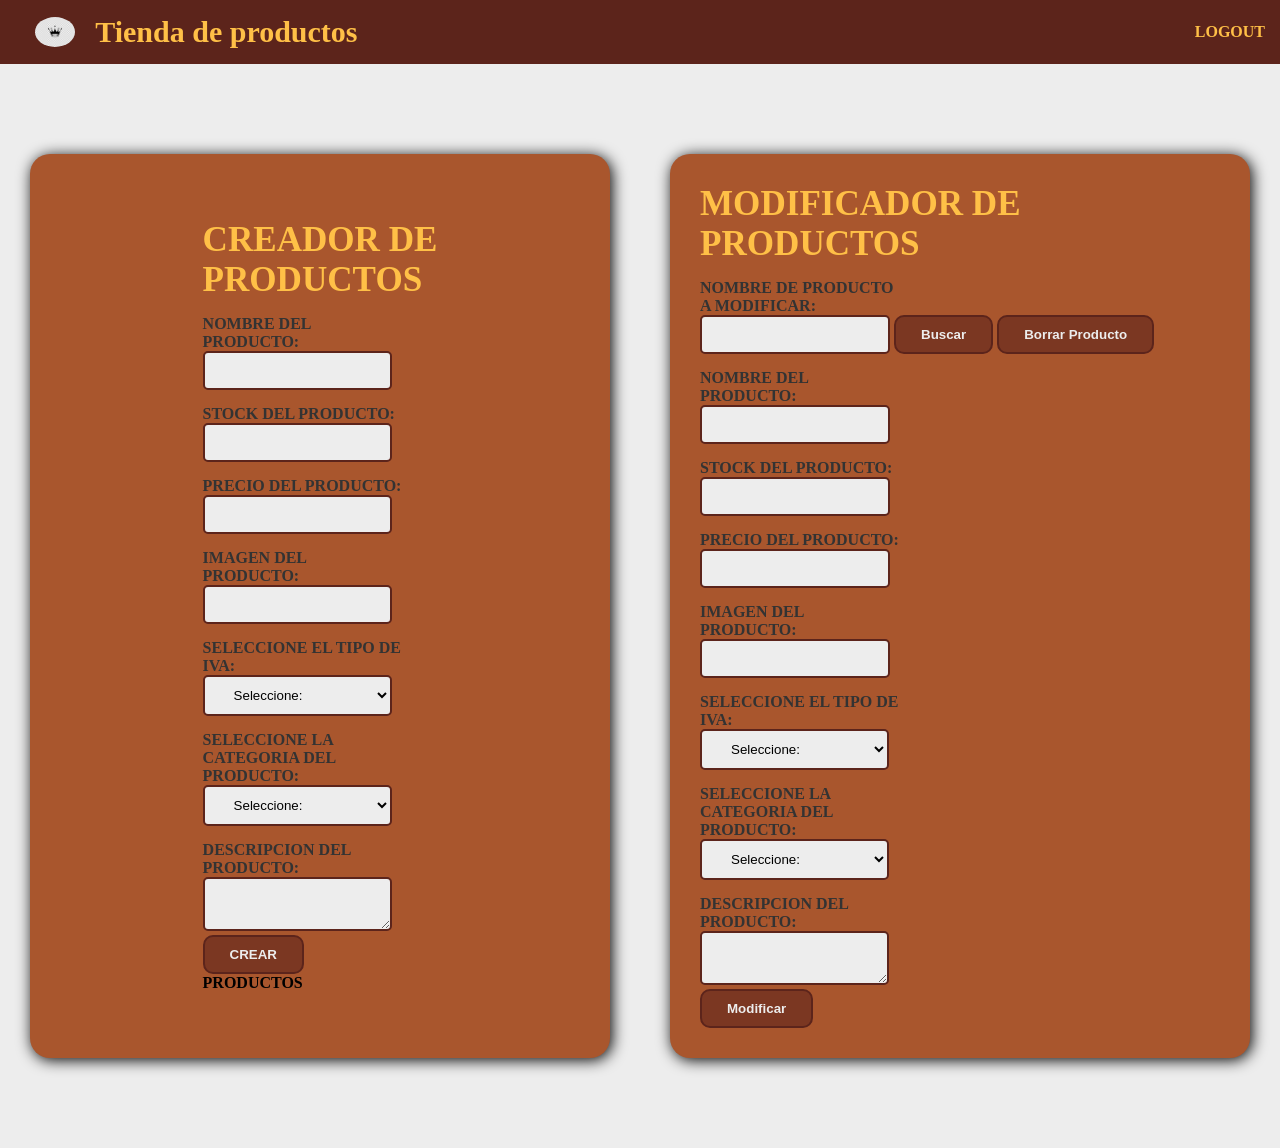
==== admin.html @ 06693732 "Agregando la pagina con errores" ====
<!DOCTYPE html>
<html>
	<head>
		<title>Administracion de productos - TIENDA MIXTA</title>
		<meta charset='UTF-8'>
		   <link rel="stylesheet" href="css/style.css" as="stylesheet">
	</head>
	
	<body>
		<header>
        <div class="contenedor_header">
			<div>
				<img class="logo" src="img/Logo Crown PNG.jpg" alt="">
            
            	<h1 class="titulo">Tienda de productos</h1>
			</div>
			<a href='index.html'><p class='login_button'>LOGOUT</p></a>
        </div>
    </header>

		<main class='admin_Conteiner'>
		
			<section class='creadorProductos admin_Card'>
				<form >
					<div class='titulo'>
						<h3>CREADOR DE <br> PRODUCTOS</h3>
					</div>
					
					<div>
						<label for='nombreProducto'>Nombre del producto:</label><br>
						<input type='text' class='inputAdmin input' id='nombreProducto' name='nombreProducto'>
					</div>
					<div>
						<label for='cantidadProducto'>Stock del producto:
						<input type='number' class='inputAdmin input' id='cantidadProducto' name='cantidadProducto' min=1 >
					</div>
					<div>
						<label for='precioProducto'>Precio del producto:
						<input type='number' class='inputAdmin input' id='precioProducto' name='precioProducto' min=1 >
					</div>
					<div>
						<label for='imagenProducto'>Imagen del producto:
						<input type='text' class='inputAdmin input' id='imagenProducto' name='imagenProducto'>
					</div>
					<div>
						<label for='ivaProducto'>Seleccione el tipo de iva: </label><br>
						<select class='inputAdmin' id='ivaProducto'>
							<option value=''>Seleccione:</option>
							<option value='Minimo'>Minimo</option>
							<option value='Basico'>Basico</option>
						</select>
					
					</div>
					<div>
						<label for='categoriaProducto'>Seleccione la categoria del producto: </label><br>
						<select class='inputAdmin' id='categoriaProducto'>
							<option value=''>Seleccione:</option>
							<option value='electrodomestico'>Electrodomestico</option>
							<option value='ropa'>Ropa</option>
							<option value='juguetes'>Juguetes</option>
						</select>
					
					</div>
					<div>
						<label for='infoProducto'>Descripcion del producto: </label><br>
						<textarea id='infoProducto' class='inputAdmin input'></textarea>
					</div>
					
					<div>
						<button type='button' class='boton' onclick='crearProducto()'>CREAR</button>

					</div>
					<h4>PRODUCTOS</h4>
					<div id='parrafo'>
					</div>
				</form>
			</section>
			

    
			
			
		
		
			<section class='modificadorProductos admin_Card'>
					<form>
						<div class='titulo'>
							<h3>MODIFICADOR DE <br> PRODUCTOS</h3>
						</div>
						<div>
							<label for='productoABuscar'>Nombre de producto a modificar:</label><br>
							<input  type='text'class='input' id='productoABuscar' name='productoaBuscar' >
							<button type='button' class='boton' onclick='buscarYMostrar()'>Buscar</button> 
							<button type='button' class='boton' onclick='borrarProducto()'>Borrar Producto</button> 	</br> 

						
						</div>
						<div>
							<label for='nombreProductoAModificar'>Nombre del producto:
							<input type='text' class='input' id='nombreProductoAModificar' name='nombreProductoAModificar'>
						
						</div>
						<div>
							<label for='cantidadProductoAModificar'>Stock del producto:
							<input type='number'class='input' id='cantidadProductoAModificar' name='cantidadProductoAModificar' min=1 >
						</div>
						<div>
							<label for='precioProductoAModificar'>Precio del producto:
							<input type='number' class='input' id='precioProductoAModificar' name='precioProductoAModificar' min=1 >
						</div>
						<div>
							<label for='imagenAModificar'>Imagen del producto:<img src='' id='imagen' width='100px'>
							<input type='text' class='input' id='imagenAModificar' name='imagenAModificar'>
						
						</div>
						<div>
							<label for='ivaProducto'>Seleccione el tipo de iva: </label><br>
							<select class='inputAdmin' id='ivaProductoAModificar'>
								<option value=''>Seleccione:</option>
								<option value='Minimo'>Minimo</option>
								<option value='Basico'>Basico</option>
							</select>
					
						</div>
						
						<div>
							<label for='categoriaProductoAModificar'>Seleccione la categoria del producto: </label><br>
							<select class='inputAdmin' id='categoriaProductoAModificar'>
								<option value=''>Seleccione:</option>
								<option value='electrodomestico'>Electrodomestico</option>
								<option value='ropa'>Ropa</option>
								<option value='juguetes'>Juguetes</option>
							</select>
						
						</div>
						<div>
							<label for='infoProductoAModificar'>Descripcion del producto: </label><br>
							<textarea id='infoProductoAModificar' class='inputAdmin'></textarea>
							
						</div>
						<div>
							<button type='button' class='boton' onclick='modificar()'>Modificar</button>
							
						</div>
				
					</form>
			</section>
					
		</main>
	
	</body>
	
	
	<footer>
	<div id='recibo'></div>
	</footer>
	<script src='./script/admin.js'></script>
</html>
---- css/style.css ----
:root{
    --color1:#5c241b;
    --color2: #7b3722;
    --color3: #a9562d;
    --color4: #e68339;
    --color5: #ffc047;
    --colorbg: #ededed;
}

* {
  box-sizing: border-box;
  padding: 0;
  margin: 0;
}

a{
    text-decoration: none;
}

ul{
    list-style-type: none;
}

body{
    margin: 0px;
    background-color: var(--colorbg);
}

input::-webkit-outer-spin-button,
input::-webkit-inner-spin-button {
  -webkit-appearance: none;
  margin: 0;
}

p{
    color: var(--color1);
}

/* inputs*/
.input {
  color: white;
  border: 2px solid var(--color1);
  border-radius: 5px;
  padding: 10px 25px;
  background: transparent;
  max-width: 190px;
  text-align: center;
  background-color: var(--colorbg);
}

.input:active {
  box-shadow: 2px 2px 15px var(--color1) inset;
}

.BtnCantidades{
    color: var(--color5);
    background-color: var(--color1);
    border: 2px solid var(--color1);
    border-radius: 5px;
    padding: 10px 25px;
    margin: 0 5px;
    cursor: pointer;
}
/* botones */


/* header */

.contenedor_header{
    background-color: var(--color1);
    display: flex;
    align-items: center;
    justify-content: space-between;
    padding: 15px 15px;
}

.contenedor_header div{
    display: flex;
    align-items: center;
}


svg{
    height: 30px;
    width: 30px;
    color: var(--color5);
    margin: 10px 20px;
}

#flecha{
    color: var(--color1);
    margin-bottom: 10px;
}

.titulo{
    font-size: 30px;
    color: var(--color5);
    justify-self:left;
    white-space: nowrap;
    font-weight: bold;
    text-decoration: none;
}

.logo{
    height: 30px;
    margin: 0 20px;
    border-radius: 50%;
}

/* Main Index */
.bg_img{
    max-width: 100%;
    background-image: url(../img/backgroundSupermarket.jpg);
    background-repeat: no-repeat;
    background-size: cover;
    position: relative;
    height: 60vh;
    width: 100%;
    margin-bottom: 20px;
    background-color: #0000;
}

.sombra{
    position:absolute;
    background-color:#0009;
    width: 100%;
    height: 100%;
}
/* index */

.login_button{
    color: var(--color5);
    text-transform: uppercase;
    font-weight: bolder;
}

.login_button:hover{
    color: var(--colorbg);
}

.titulo_productos{
    color: var(--color5);
    font-weight: bold;
    font-size: 30px;
    justify-self: center;
    margin: 20px auto;
}

.contenedor_productos-recomendados{
    display: flex;
    justify-content: space-around;
}

.productos_recomendados{
    padding: 20px;
    background-color: var(--color4);
    border-radius: 5px;
}

.img_productos{
    border-radius:5px;
    height: 60px ;
    width:  60px;
    margin: auto;
}

/*Section Index*/

.contenedor_ul-productos{
    margin: auto;
    padding: 10px;
    max-width: 90%;
    border-radius: 10px;
    box-shadow: -1px 2px 13px 2px rgba(0,0,0,0.73);
    -webkit-box-shadow: -1px 2px 13px 2px rgba(0,0,0,0.73);
    -moz-box-shadow: -1px 2px 13px 2px rgba(0,0,0,0.73);
}

.titulo_productosIndex{
    text-align: center;
    text-transform: uppercase;
}

.productosIndex{
    height: 15vh;
    display: flex;
    align-items: center;
    border-top:1px solid #000;
}

.productosIndex{
    display: flex;
    align-items: center;
    justify-content: space-around;
    text-align: center;
}

.productosIndex button{
    margin: 5px 0;
    width: 100%;
}

.productosIndex span{
    font-weight: bold;
    text-transform: uppercase;
}

.productosIndex div{
    display: block;
}

.img_productosIndex{
    height: 80%;
    width: 15%;
}

.buscadoresProductos{
    margin: auto;
    display: flex;
    align-items: center;
    justify-content: space-around;

    text-align: center;
}

/* carrito */

.contenedor_main{
    display:flex;
    align-items: stretch;
    max-width: 80%;
    margin: auto;
}


.carrito_compras-contenedor{
    background-color: var(--color3);
    max-width: 80%;
    width: 100%;
    border-radius: 5px;
    margin:0 20px;
    padding: 0;
}

.carrito_compras-resumen{
    background-color: var(--color3);
    max-width: 20%;
    width: 100%;
    height: 50%;
    border-radius: 5px;
    margin:0 20px;
}

.cardNombre{
	box-shadow: 2px 2px 15px;
	width:35vh;
	background:var(--color4);
	margin:10vh auto;
	padding:30px;
	
    border-radius: 5px;
	text-align:center;
}

.carrito_compras-titulo{
    display:flex;
    align-items: center;
    justify-content: center;
    border-radius: 5px 5px 0 0;
    Background-color: var(--color4);
    margin: 0;
    height: 50px;
    color: var(--color1);
    font-weight: bold;
    text-transform: uppercase;
}

.resumen_texto{
    text-align: center;
}

#carritoLista{
    width: 100%;

    list-style: none;
    margin: 0;
    padding: 0;
}

#resumenCarrito p{
    text-align: center;
    color: var(--colorbg);
}

#carritoLista > .carrito_li:nth-child(even){
    background-color: var(--color4);
}

.carrito_li{
	width:100%;
    display: grid;
    grid-template-columns: 1fr 2fr 1fr 1fr;
    padding: 0;
    margin: 0;
}

.carrito_li p{
    align-self: center;
    font-size: 20px;
    font-weight: bold;
    text-transform: uppercase;
    color: var(--colorbg);
}

.carrito_li span{
    font-size:15px;
    font-weight: lighter;
    text-transform: capitalize;
    text-decoration: underline;
}

.carrito_li button{
    grid-row: 1/3;
    grid-column: 4/5;
    justify-self: end;
    margin: 0;
    width: 50%;

    background-color: var(--color1);
    text-align: center;
    color: var(--colorbg);
    border: 2px solid var(--color1);
    margin: 0;
    cursor: pointer;
}

.carrito_li img{
    width: 30%;
    border-radius: 5px;
    margin-top:5px ;
    grid-row:1/3;
    align-self: center;
    justify-self: center;
    margin: 5px;
}

.carrito_item-input{
    grid-column: 2/3;
    grid-row: 2/3;
    width: 50%;
    height: 50%;
    margin: 5px;
    align-self: center;

    display: flex;
}

.carrito_item-input input{
    margin-left:2px;
    margin-right:2px;

    color: #000;
}

#resumenCarrito{
    margin: 0;
    padding:0;
    display:grid;
    grid-template-rows: 2fr 1fr;
}

#resumenCarrito p{
    padding: 0 10px;
}

#resumenCarrito button{
    align-self:flex-end;
    justify-self: center;
    margin: 0;
    

    width: 100%;
    background-color: var(--color1);
    color:var(--colorbg);
    font-size: 20px;
    text-align: center;
    font-weight: bold;
    cursor: pointer;
    border: none;
    border-radius: 0 0 5px 5px;
}

/*Login*/

.contenedor_main-login{
    display: flex;
    align-items: center;
    justify-content: center;
    height: 100vh;
    margin: 0;
}

.fieldset_login{
    background-color: var(--color2);
    width: 30vh;
    height: 40vh;
    border: var(--color1) solid 2px;
    border-radius:5px;
}

.form_login{
    display: grid;
    grid-template-rows: 1fr 1fr 1fr;
    align-items: center;
    justify-items:center;
    height: 100%;
}

.form_login div{
    margin: 10px;
    text-align: center;
    text-transform: uppercase;
    font-weight: bold;
    
    color: var(--colorbg);
}

.form_login input{
    color: #000;
}

.fieldset_login button{
    align-self: center;
    justify-self: center;
    width: 80%;
}


/* Admin */


.admin_Conteiner{
	display:flex;
	flex-direction:row;
	
}

.admin_Card{
	
	box-shadow: 2px 2px 15px;

	background:var(--color3);
	width:580px;
	height:auto;
	margin:10vh auto;
	padding:30px;
	border-radius:20px;
	
	
}

.admin_Card label {
    
    display: inline-block;
    width: 200px;
	color:#333;
    margin-top: 15px;
    text-transform: uppercase;
    font-weight: bold;
}

.modificadorProductos input{
	color:#333;
	
}



.inputAdmin {
	margin-left:0px;
  color: black;
  border: 2px solid var(--color1);
  border-radius: 5px;
  padding: 10px 25px;
  background: transparent;
  max-width: 190px;
  width:5cm;
  align-items:center;
  
  background-color: var(--colorbg);
}

.contenedorBotonesAdmin button{
    margin: 5px 0;
    width: 80%;
}

/*Section Pagina de producto*/
.producto_Recomendado{
	box-shadow: 2px 2px 15px;
	text-align:center;
	background:var(--color3);
	height:auto;
	margin:10vh auto;
	padding:30px;
	border-radius:20px;
    border-bottom:#b5b2b2 solid 2px;   
     position: relative;
}





#imagenProductoRecomendado{
	
	height:200px;
	
	
}

.img_productoRecomendado{
    border-radius: 5px;
    width: 90%;
}

.contenedor_productos-recomendados{
	margin: auto;
	gap:30px
}

/*Section Pagina de producto*/

.contenedor_ul-productos{
    margin:5cm auto;
    padding: 10px;
    
}


.producto_info img{
	
	height:8cm;
	background:#fff;
	border-radius:1cm;
	
}

.infoProductoCard{
    width: 100vh;
    background: var(--color3);
    border-radius: 20px;
    padding: 20px;
    box-shadow: 2px 2px 15px;
    margin:20px auto;
}
.infoProductoCard img{
    width: 50%;
    height: 10cm;
    border-radius: 15px;
}
.infoProductoCard h2{
    text-align: center;
    margin: 15px 0;
}

.infoProductoCard p{
    margin: 8px 0;
}

.infoProductoCard .boton{
    width: 100%;
    margin-top: 15px;
}
.boton{
    background: var(--color2);
    border: 2px solid var(--color1);
    border-radius: 10px;
    padding: 10px 25px;
    color: var(--colorbg);
    font-weight:600;
    cursor:pointer;
}

.boton:hover{
	background: var(--color1);
	
}

.boton.active{
	
    background: var(--color1);

}

.creadorProductos{
  display: flex;
  flex-direction: column; 
  align-items: center; 
  justify-content: center; 
  gap: 15px;              
}
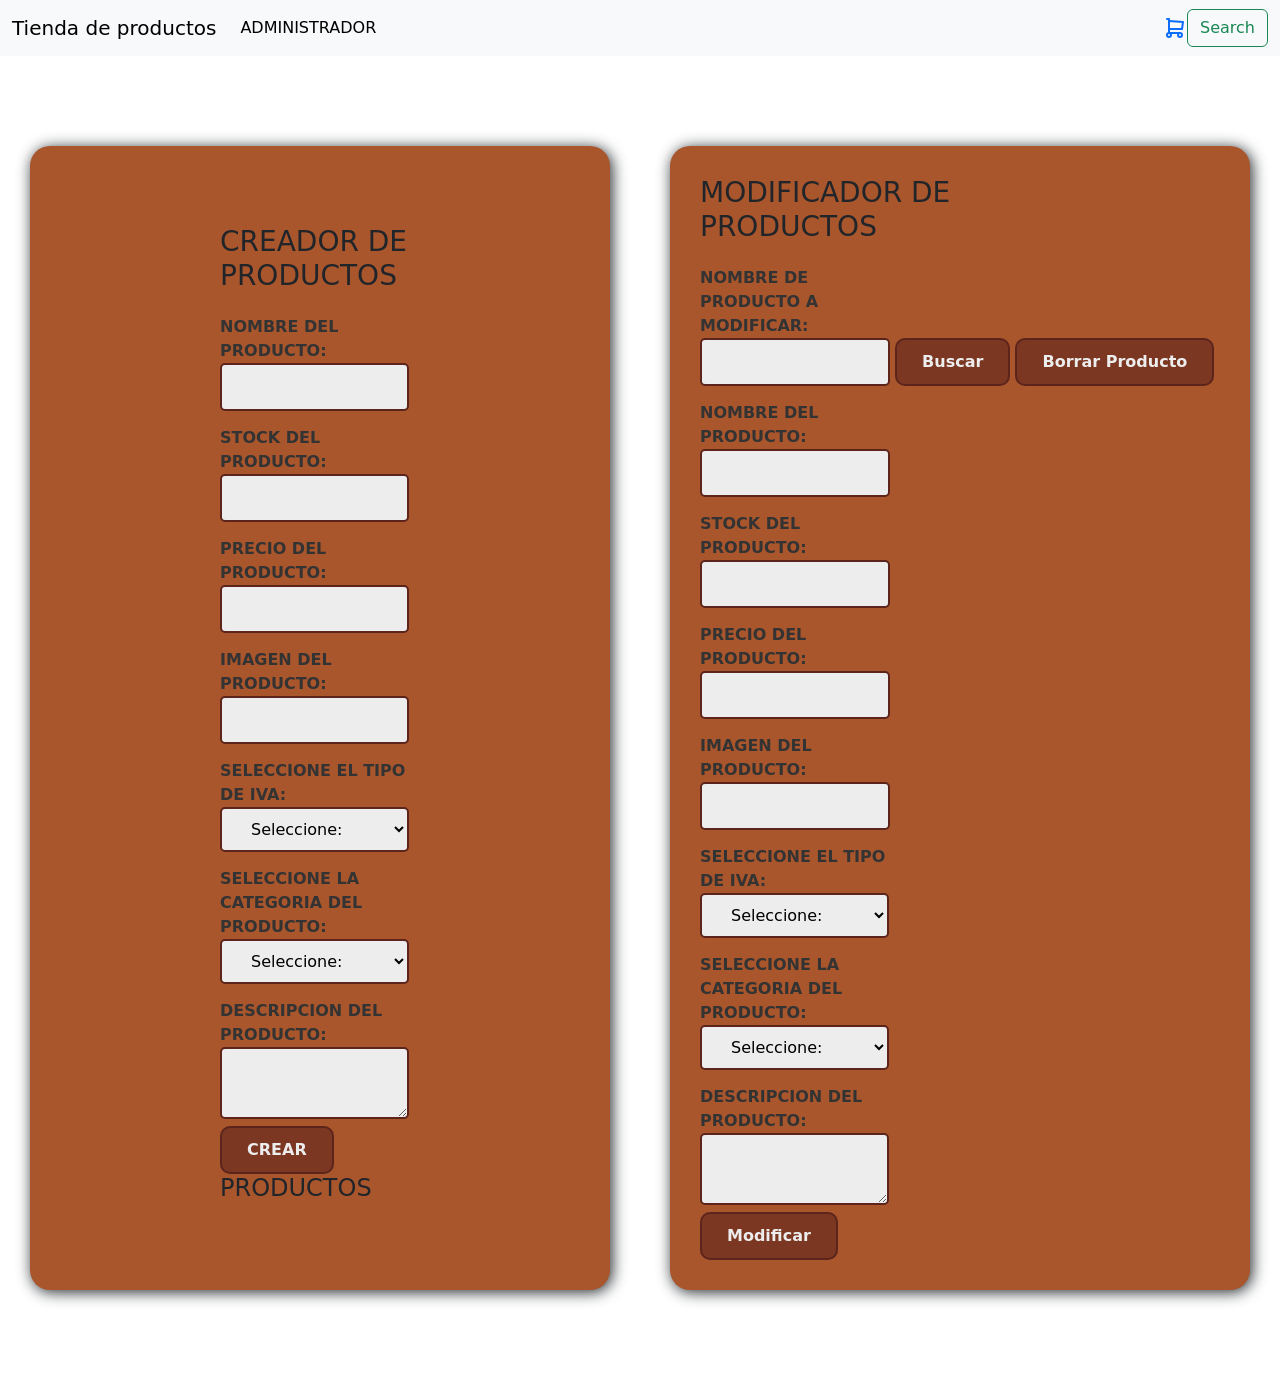
==== commit 9682d2df: "Agregando el nav a todos los html(falta personalizacion)" ====
--- a/admin.html
+++ b/admin.html
@@ -1,22 +1,38 @@
 <!DOCTYPE html>
 <html>
 	<head>
-		<title>Administracion de productos - TIENDA MIXTA</title>
-		<meta charset='UTF-8'>
-		   <link rel="stylesheet" href="css/style.css" as="stylesheet">
-	</head>
-	
-	<body>
-		<header>
-        <div class="contenedor_header">
-			<div>
-				<img class="logo" src="img/Logo Crown PNG.jpg" alt="">
+    <meta charset="UTF-8">
+    <meta name="viewport" content="width=device-width, initial-scale=1.0">
+    <link rel="stylesheet" href="css/style.css" as="stylesheet">
+    <title>Tienda tuya</title>
+<link href="https://cdn.jsdelivr.net/npm/bootstrap@5.3.8/dist/css/bootstrap.min.css" rel="stylesheet" integrity="sha384-sRIl4kxILFvY47J16cr9ZwB07vP4J8+LH7qKQnuqkuIAvNWLzeN8tE5YBujZqJLB" crossorigin="anonymous">
+<script src="https://cdn.jsdelivr.net/npm/bootstrap@5.3.8/dist/js/bootstrap.bundle.min.js" integrity="sha384-FKyoEForCGlyvwx9Hj09JcYn3nv7wiPVlz7YYwJrWVcXK/BmnVDxM+D2scQbITxI" crossorigin="anonymous"></script>
+</head>
+<body>
+    <header class="contenedor_header">
+        <nav class="navbar navbar-expand-lg bg-body-tertiary">
+  <div class="container-fluid">
+    <a class="navbar-brand" href="index.html">Tienda de productos</a>
+    <button class="navbar-toggler" type="button" data-bs-toggle="collapse" data-bs-target="#navbarScroll" aria-controls="navbarScroll" aria-expanded="false" aria-label="Toggle navigation">
+      <span class="navbar-toggler-icon"></span>
+    </button>
+    <div class="collapse navbar-collapse" id="navbarScroll">
+      <ul class="navbar-nav me-auto my-2 my-lg-0 navbar-nav-scroll" style="--bs-scroll-height: 100px;">
+        <li class="nav-item">
+          <a class="nav-link active" aria-current="page" href="login.html">ADMINISTRADOR</a>
+        </li>
+       
+              <a href='carrito.html'></ul><svg xmlns="http://www.w3.org/2000/svg" width="24" height="24" viewBox="0 0 24 24" fill="none" stroke="currentColor" stroke-width="2" stroke-linecap="round" stroke-linejoin="round" class="icon icon-tabler icons-tabler-outline icon-tabler-shopping-cart"><path stroke="none" d="M0 0h24v24H0z" fill="none" /><path d="M4 19a2 2 0 1 0 4 0a2 2 0 1 0 -4 0" /><path d="M15 19a2 2 0 1 0 4 0a2 2 0 1 0 -4 0" /><path d="M17 17h-11v-14h-2" /><path d="M6 5l14 1l-1 7h-13" /></svg>  </a>
+      <form class="d-flex" role="search">
+        <a href='#buscar'<button class="btn btn-outline-success">Search</button></a>
+      </form>
+    </div>
+  </div>
+</nav></a>
+            </div>
             
-            	<h1 class="titulo">Tienda de productos</h1>
-			</div>
-			<a href='index.html'><p class='login_button'>LOGOUT</p></a>
-        </div>
     </header>
+
 
 		<main class='admin_Conteiner'>
 		
--- a/css/style.css
+++ b/css/style.css
@@ -64,48 +64,6 @@
 /* botones */
 
 
-/* header */
-
-.contenedor_header{
-    background-color: var(--color1);
-    display: flex;
-    align-items: center;
-    justify-content: space-between;
-    padding: 15px 15px;
-}
-
-.contenedor_header div{
-    display: flex;
-    align-items: center;
-}
-
-
-svg{
-    height: 30px;
-    width: 30px;
-    color: var(--color5);
-    margin: 10px 20px;
-}
-
-#flecha{
-    color: var(--color1);
-    margin-bottom: 10px;
-}
-
-.titulo{
-    font-size: 30px;
-    color: var(--color5);
-    justify-self:left;
-    white-space: nowrap;
-    font-weight: bold;
-    text-decoration: none;
-}
-
-.logo{
-    height: 30px;
-    margin: 0 20px;
-    border-radius: 50%;
-}
 
 /* Main Index */
 .bg_img{
@@ -150,7 +108,11 @@
     display: flex;
     justify-content: space-around;
 }
-
+.sombra,
+.bg_img
+{
+height:100vh;
+}
 .productos_recomendados{
     padding: 20px;
     background-color: var(--color4);
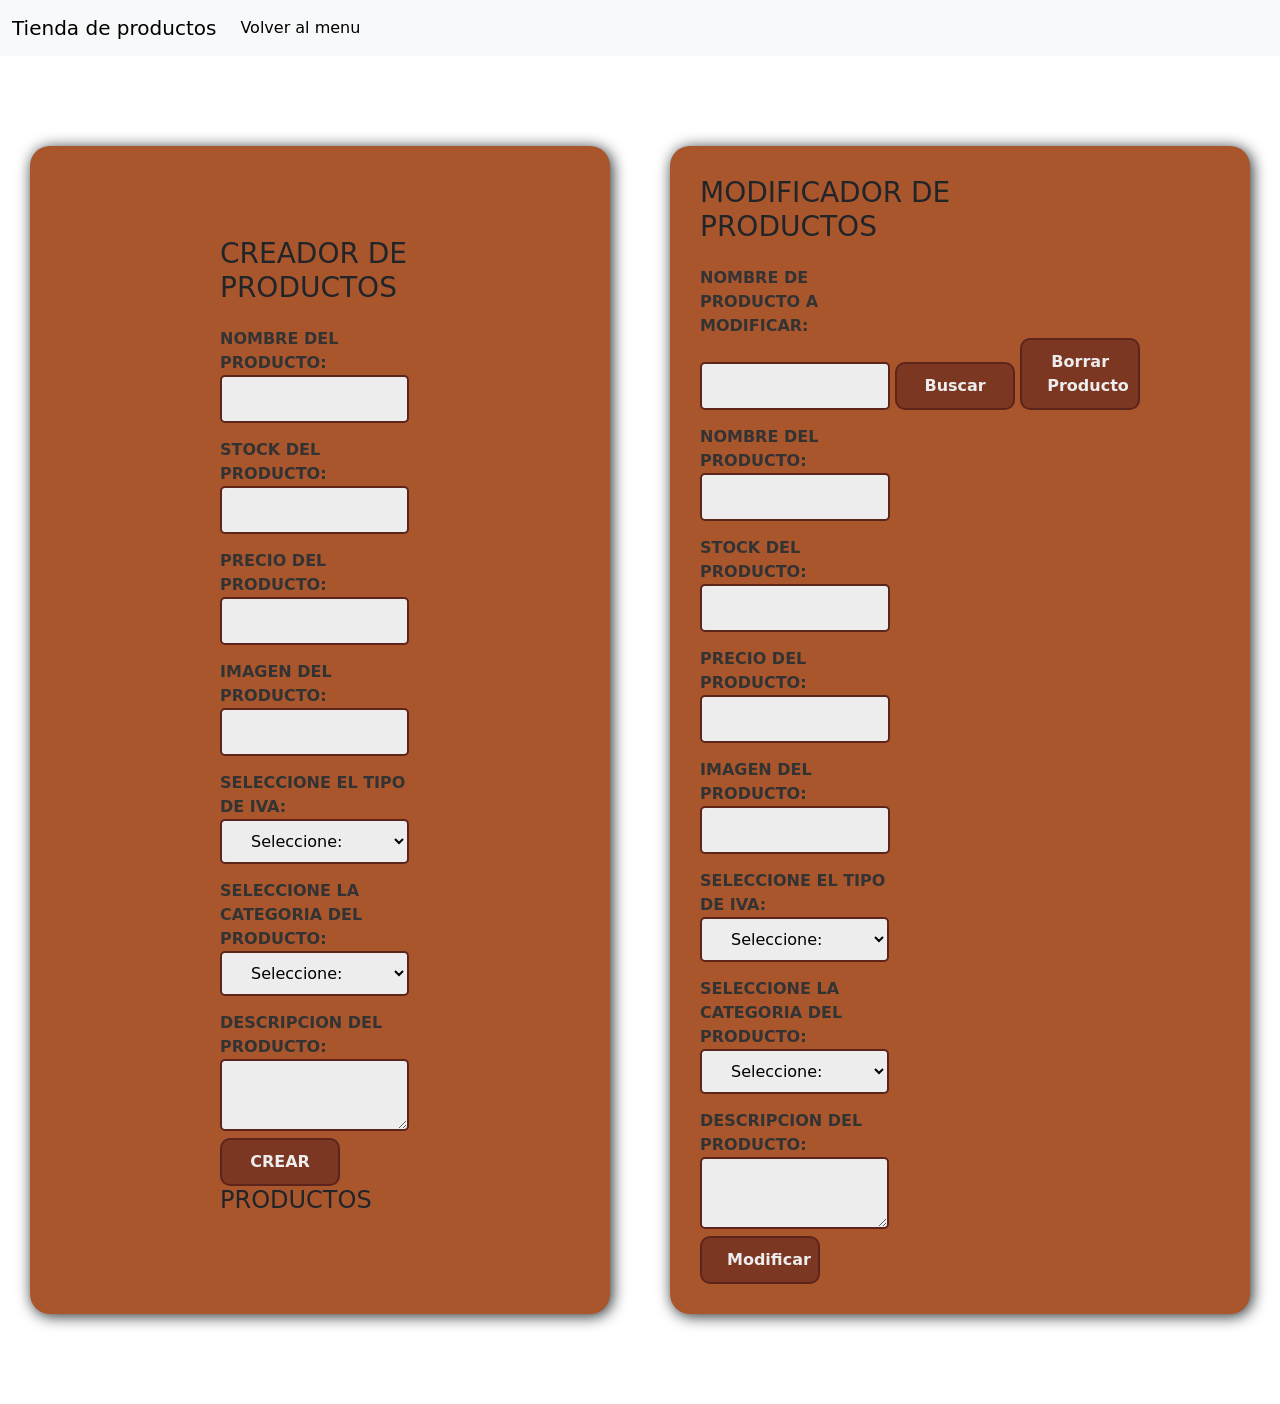
==== commit a0c0a49c: "Agregue bootstrap a las cards, y corregi todos los nav" ====
--- a/admin.html
+++ b/admin.html
@@ -19,13 +19,10 @@
     <div class="collapse navbar-collapse" id="navbarScroll">
       <ul class="navbar-nav me-auto my-2 my-lg-0 navbar-nav-scroll" style="--bs-scroll-height: 100px;">
         <li class="nav-item">
-          <a class="nav-link active" aria-current="page" href="login.html">ADMINISTRADOR</a>
+          <a class="nav-link active" aria-current="page" href="index.html">Volver al menu</a>
         </li>
        
-              <a href='carrito.html'></ul><svg xmlns="http://www.w3.org/2000/svg" width="24" height="24" viewBox="0 0 24 24" fill="none" stroke="currentColor" stroke-width="2" stroke-linecap="round" stroke-linejoin="round" class="icon icon-tabler icons-tabler-outline icon-tabler-shopping-cart"><path stroke="none" d="M0 0h24v24H0z" fill="none" /><path d="M4 19a2 2 0 1 0 4 0a2 2 0 1 0 -4 0" /><path d="M15 19a2 2 0 1 0 4 0a2 2 0 1 0 -4 0" /><path d="M17 17h-11v-14h-2" /><path d="M6 5l14 1l-1 7h-13" /></svg>  </a>
-      <form class="d-flex" role="search">
-        <a href='#buscar'<button class="btn btn-outline-success">Search</button></a>
-      </form>
+              
     </div>
   </div>
 </nav></a>
--- a/css/style.css
+++ b/css/style.css
@@ -13,6 +13,9 @@
   margin: 0;
 }
 
+.botonsearch{
+right:10px;
+}
 a{
     text-decoration: none;
 }
@@ -37,6 +40,10 @@
 }
 
 /* inputs*/
+.contenedor_productos-recomendados{
+display: flex;
+    flex-direction: row;
+}
 .input {
   color: white;
   border: 2px solid var(--color1);
@@ -104,27 +111,14 @@
     margin: 20px auto;
 }
 
-.contenedor_productos-recomendados{
-    display: flex;
-    justify-content: space-around;
-}
+
 .sombra,
 .bg_img
 {
-height:100vh;
-}
-.productos_recomendados{
-    padding: 20px;
-    background-color: var(--color4);
-    border-radius: 5px;
-}
-
-.img_productos{
-    border-radius:5px;
-    height: 60px ;
-    width:  60px;
-    margin: auto;
-}
+height:80vh;
+}
+
+
 
 /*Section Index*/
 
@@ -542,6 +536,8 @@
     color: var(--colorbg);
     font-weight:600;
     cursor:pointer;
+width:120px;
+text-align:center;
 }
 
 .boton:hover{
